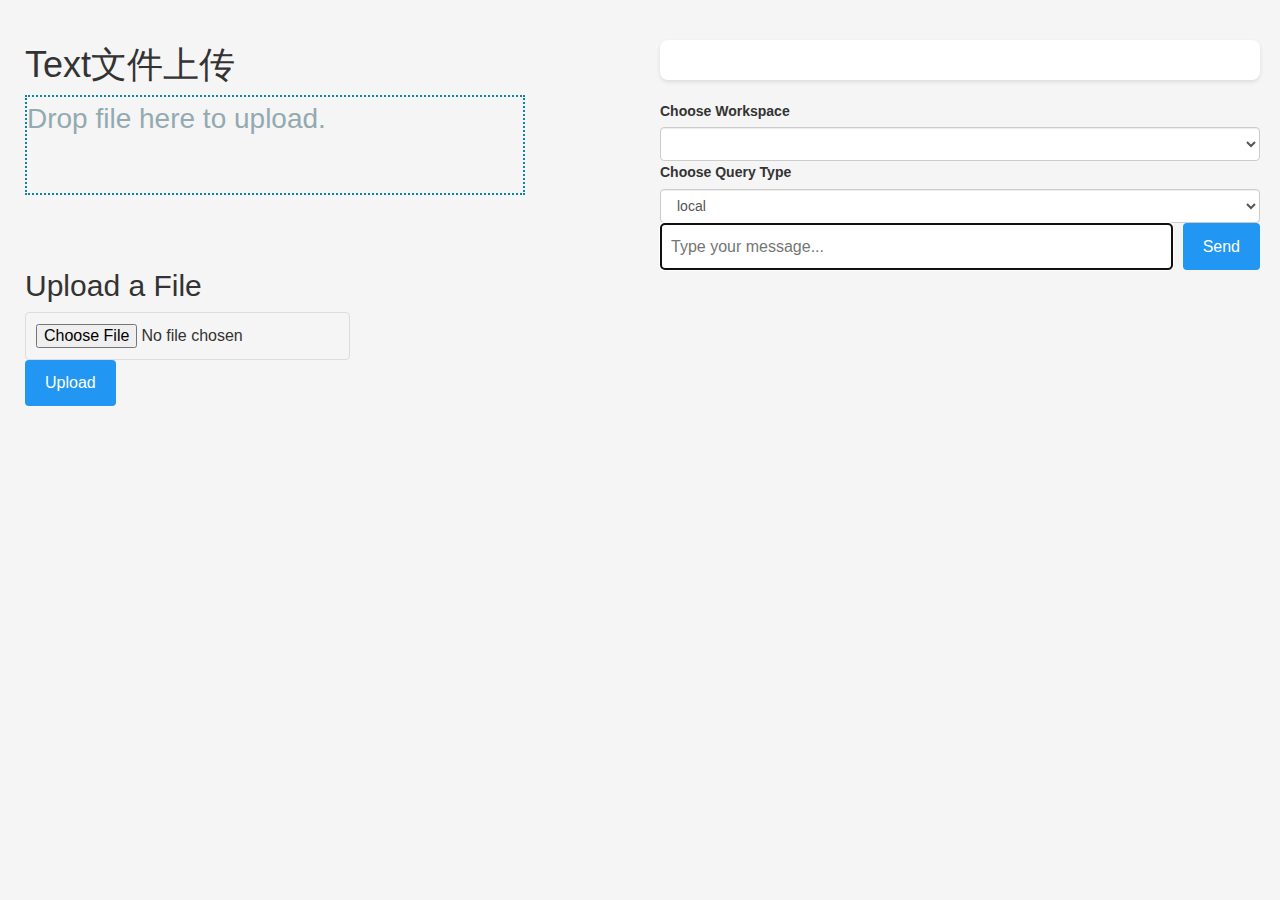
==== templates/chat.html @ b4688cc8 "add ui" ====
<!--https://github.com/AndrewNgo-ini/agentic_rag/blob/main/frontend/index.html-->
<!DOCTYPE html>
<html lang="en">

<head>
    <meta charset="UTF-8">
    <meta name="viewport" content="width=device-width, initial-scale=1.0">
    <title>Agentic RAG Chat</title>
    <link rel="stylesheet" type="text/css" href="/static/css/bootstrap.min.css" />

    <!-- jQuery -->
    <script src="/static/js/jquery.js"></script>
    <!-- Bootstrap Core JavaScript -->
    <script src="/static/js/bootstrap.min.js"></script>
    <script src="/static/js/jquery.filedrop.js"></script>
    <script src="/static/js/upload.js"></script>
    <style>
        * {
            margin: 0;
            padding: 0;
            box-sizing: border-box;
        }

        body {
            font-family: Arial, sans-serif;
            line-height: 1.6;
            background: #f5f5f5;
            height: 100vh;
            display: flex;
            flex-direction: column;
        }

        .container {
            max-width: 800px;
            margin: 20px auto;
            padding: 20px;
            flex-grow: 1;
            display: flex;
            flex-direction: column;
        }

        .chat-container {
            flex-grow: 1;
            background: white;
            border-radius: 8px;
            box-shadow: 0 2px 4px rgba(0, 0, 0, 0.1);
            overflow-y: auto;
            margin-bottom: 20px;
            padding: 20px;
            min-width: 600px;
        }

        .message {
            margin-bottom: 20px;
            padding: 10px;
            border-radius: 8px;
            opacity: 0;
            transform: translateY(20px);
            animation: fadeIn 0.5s ease forwards;
        }

        @keyframes fadeIn {
            to {
                opacity: 1;
                transform: translateY(0);
            }
        }

        .user-message {
            background: #e3f2fd;
            margin-left: 20%;
        }

        .bot-message {
            background: #f5f5f5;
            margin-right: 20%;
        }

        .section {
            margin: 10px 0;
            padding: 10px;
            background: #fff;
            border-left: 3px solid #2196f3;
            opacity: 0;
            transform: translateY(10px);
        }

        .section.animate {
            animation: sectionFadeIn 0.5s ease forwards;
        }

        @keyframes sectionFadeIn {
            to {
                opacity: 1;
                transform: translateY(0);
            }
        }

        .section-header {
            display: flex;
            align-items: center;
            cursor: pointer;
            user-select: none;
            padding: 5px;
            background: #f8f9fa;
            border-radius: 4px;
            font-weight: bold;
        }

        .section-header:hover {
            background: #e9ecef;
        }

        .section-content {
            padding: 10px;
            display: none;
            opacity: 0;
            transition: opacity 0.3s ease;
        }

        .section-content.show {
            display: block;
            opacity: 1;
        }

        .step-item {
            margin: 10px 0;
            padding: 10px;
            background: #fff;
            border: 1px solid #e0e0e0;
            border-radius: 4px;
            opacity: 0;
            animation: stepFadeIn 0.5s ease forwards;
        }

        @keyframes stepFadeIn {
            to {
                opacity: 1;
            }
        }

        .step-explanation {
            font-weight: bold;
            margin-bottom: 5px;
            color: #1976d2;
        }

        .step-output {
            color: #666;
            font-family: monospace;
            white-space: pre-wrap;
            background: #f8f9fa;
            padding: 8px;
            border-radius: 4px;
        }

        .reasoning {
            margin-top: 10px;
            padding: 10px;
            background: #fff3e0;
            border-radius: 4px;
            border-left: 3px solid #ff9800;
            opacity: 0;
        }

        .reasoning.animate {
            animation: reasoningFadeIn 0.5s ease forwards;
        }

        @keyframes reasoningFadeIn {
            to {
                opacity: 1;
            }
        }

        .final-answer {
            margin-top: 10px;
            padding: 10px;
            background: #e8f5e9;
            border-radius: 4px;
            border-left: 3px solid #4caf50;
            opacity: 0;
        }

        .final-answer.animate {
            animation: answerFadeIn 0.5s ease forwards;
        }

        @keyframes answerFadeIn {
            to {
                opacity: 1;
            }
        }

        .input-container {
            display: flex;
            gap: 10px;
        }

        input {
            flex-grow: 1;
            padding: 10px;
            border: 1px solid #ddd;
            border-radius: 4px;
            font-size: 16px;
        }

        button {
            padding: 10px 20px;
            background: #2196f3;
            color: white;
            border: none;
            border-radius: 4px;
            cursor: pointer;
            font-size: 16px;
        }

        button:hover {
            background: #1976d2;
        }

        button:disabled {
            background: #bdbdbd;
            cursor: not-allowed;
        }

        .loading {
            text-align: center;
            padding: 20px;
            color: #666;
            opacity: 0;
            animation: loadingPulse 1.5s ease-in-out infinite;
        }

        @keyframes loadingPulse {
            0% {
                opacity: 0.3;
            }

            50% {
                opacity: 1;
            }

            100% {
                opacity: 0.3;
            }
        }

        .toggle-icon {
            margin-right: 8px;
            transition: transform 0.3s ease;
        }

        .toggle-icon.rotated {
            transform: rotate(90deg);
        }

        .loading-dots:after {
            content: '.';
            animation: dots 1.5s steps(5, end) infinite;
        }

        @keyframes dots {

            0%,
            20% {
                content: '.';
            }

            40% {
                content: '..';
            }

            60% {
                content: '...';
            }

            80%,
            100% {
                content: '';
            }
        }

        #dragdroparea {
            border: 2px dotted #0B85A1;
            width: 500px;
            height: 100px;
            color: #92AAB0;
            text-align: left;
            vertical-align: middle;
            padding: 10px 10px 10 10px;
            margin-bottom: 10px;
            font-size: 200%;
        }
    </style>
        <script>
            function uploadFile() {
                var file = $("#fileInput")[0].files[0];
                if (!file) {
                    alert("Please select a file!");
                    return;
                }
                console.log(file);
                var formData = new FormData();
                formData.append("file", file);
    
                $.ajax({
                    url: "/upload",
                    type: "POST",
                    data: formData,
                    processData: false,
                    contentType: false,
                    success: function(response) {
                        $("#status").text("File uploaded successfully: " + response.filename);
                    },
                    error: function(xhr) {
                        $("#status").text("Error: " + xhr.responseText);
                    }
                });
            }
        </script>
</head>

<body>
    <div id="container_middle" class="HfwiM">
        <div id="content10" style="width:50%;float:left; padding: 25px;">
            <div style="display: none;">
                <h1>Upload a TXT File</h1>
                <form id="uploadForm" enctype="multipart/form-data">
                    <label for="file">Choose a .txt file:</label>
                    <input type="file" id="file" name="file" accept=".txt" required>
                    <br><br>
                    <button type="submit" onclick="upload_file()">Upload File</button>
                </form>
                <div id="response"></div>
            </div>
            <table class="table" id="jsonTable" style="width:100%;display:table;font-size: 14px;">
                <thead style="width:100%;">
                </thead>
                <tbody>
                </tbody>
            </table>
            <h1>Text文件上传</h1>
            <div id="dragdroparea"> Drop file here to upload. </div>
            <br /><br />
            <h2>Upload a File</h2>
            <input type="file" id="fileInput">
            <button onclick="uploadFile()">Upload</button>
            <p id="status"></p>
        </div>
        <div id="content11" style="width:50%;float:left;" class="container">
            <div class="chat-container" id="chatContainer"></div>
            <label for="workspace">Choose Workspace</label>
            <select class="form-control" id='workspace'>
            </select>
            <label for="query_type">Choose Query Type</label>
            <select class="form-control" id='query_type'>
                <option value="local">local</option>
                <option value="global">global</option>
                <option value="hybrid">hybrid</option>
                <option value="naive">naive</option>
            </select>
            <div class="input-container">
                <input type="text" id="userInput" placeholder="Type your message..." />
                <button id="sendButton">Send</button>
            </div>
        </div>
    </div>

    <script>
        const chatContainer = document.getElementById('chatContainer');
        const userInput = document.getElementById('userInput');
        const sendButton = document.getElementById('sendButton');

        function sleep(ms) {
            return new Promise(resolve => setTimeout(resolve, ms));
        }

        function createCollapsibleSection(title, content) {
            const section = document.createElement('div');
            section.className = 'section';

            const header = document.createElement('div');
            header.className = 'section-header';
            header.innerHTML = '<span class="toggle-icon">▶</span> ' + title;

            const sectionContent = document.createElement('div');
            sectionContent.className = 'section-content';
            sectionContent.appendChild(content);

            header.addEventListener('click', () => {
                const icon = header.querySelector('.toggle-icon');
                icon.classList.toggle('rotated');
                sectionContent.classList.toggle('show');
            });

            section.appendChild(header);
            section.appendChild(sectionContent);
            return section;
        }

        async function addMessage(content, isUser = false) {
            const messageDiv = document.createElement('div');
            messageDiv.className = `message ${isUser ? 'user-message' : 'bot-message'}`;

            if (isUser) {
                messageDiv.textContent = content;
                chatContainer.appendChild(messageDiv);
            } else {
                const { intermediate_steps, reasoning, final_answer } = content;
                chatContainer.appendChild(messageDiv);

                // Add intermediate steps section if there are any steps
                if (intermediate_steps && intermediate_steps.length > 0) {
                    const stepsContent = document.createElement('div');
                    const stepsSection = createCollapsibleSection('Intermediate Steps', stepsContent);
                    messageDiv.appendChild(stepsSection);

                    await sleep(500); // Delay before showing steps section
                    stepsSection.classList.add('animate');

                    for (const step of intermediate_steps) {
                        const stepDiv = document.createElement('div');
                        stepDiv.className = 'step-item';

                        const explanationDiv = document.createElement('div');
                        explanationDiv.className = 'step-explanation';
                        explanationDiv.textContent = step.explanation;

                        const outputDiv = document.createElement('div');
                        outputDiv.className = 'step-output';
                        outputDiv.textContent = step.output;

                        stepDiv.appendChild(explanationDiv);
                        stepDiv.appendChild(outputDiv);
                        stepsContent.appendChild(stepDiv);

                        await sleep(300); // Delay between each step
                    }
                }

                // Add loading state before reasoning
                const loadingReasoning = document.createElement('div');
                loadingReasoning.className = 'loading';
                loadingReasoning.innerHTML = 'Processing reasoning<span class="loading-dots"></span>';
                messageDiv.appendChild(loadingReasoning);

                await sleep(1000); // Show loading state
                messageDiv.removeChild(loadingReasoning);

                // Add reasoning section
                const reasoningDiv = document.createElement('div');
                reasoningDiv.className = 'reasoning';
                reasoningDiv.innerHTML = `<strong>Reasoning:</strong> ${reasoning}`;
                messageDiv.appendChild(reasoningDiv);

                await sleep(300); // Delay before showing reasoning
                reasoningDiv.classList.add('animate');

                // Add loading state before final answer
                const loadingAnswer = document.createElement('div');
                loadingAnswer.className = 'loading';
                loadingAnswer.innerHTML = 'Generating answer<span class="loading-dots"></span>';
                messageDiv.appendChild(loadingAnswer);

                await sleep(800); // Show loading state
                messageDiv.removeChild(loadingAnswer);

                // Add final answer
                const finalDiv = document.createElement('div');
                finalDiv.className = 'final-answer';
                finalDiv.innerHTML = `<strong>Answer:</strong> ${final_answer}`;
                messageDiv.appendChild(finalDiv);

                await sleep(300); // Delay before showing final answer
                finalDiv.classList.add('animate');
            }

            chatContainer.scrollTop = chatContainer.scrollHeight;
        }

        async function sendMessage() {
            const message = userInput.value.trim();
            if (!message) return;

            // Disable input and button while processing
            userInput.disabled = true;
            sendButton.disabled = true;

            // Add user message to chat
            addMessage(message, true);
            userInput.value = '';

            // Add loading message
            const loadingDiv = document.createElement('div');
            loadingDiv.className = 'loading';
            loadingDiv.innerHTML = 'Thinking<span class="loading-dots"></span>';
            chatContainer.appendChild(loadingDiv);

            try {
                const response = await fetch('/chat', {
                    method: 'POST',
                    headers: {
                        'Content-Type': 'application/json',
                    },
                    body: JSON.stringify({ message, "workspace": $('#workspace').val(), "query_type": $('#query_type').val()}),
                });

                const data = await response.json();
                console.log(data);
                // Remove loading message
                chatContainer.removeChild(loadingDiv);

                if (data.error) {
                    throw new Error(data.error);
                }
                console.log(data);
                // Add bot response to chat
                await addMessage({ "intermediate_steps": [], "reasoning": "reasoning", "final_answer": data.data });
            } catch (error) {
                // Remove loading message
                chatContainer.removeChild(loadingDiv);

                // Add error message
                const errorDiv = document.createElement('div');
                errorDiv.className = 'message bot-message';
                errorDiv.textContent = `Error: ${error.message}`;
                chatContainer.appendChild(errorDiv);
            } finally {
                // Re-enable input and button
                userInput.disabled = false;
                sendButton.disabled = false;
                userInput.focus();
            }
        }

        // Event listeners
        sendButton.addEventListener('click', sendMessage);
        userInput.addEventListener('keypress', (e) => {
            if (e.key === 'Enter') {
                sendMessage();
            }
        });

        // Focus input on load
        userInput.focus();





        function upload_file() {
            var fd = new FormData();
            fd.append('file', (document.getElementById('file').files[0]));
            console.log(document.getElementById('file').files[0]);
            var uploadURL = "/upload"; //Upload URL
            debugger
            $.ajax({
                url: uploadURL,
                type: "POST",
                contentType: false,
                processData: false,
                cache: false,
                data: fd,
                timeout: 30000,
                beforeSend: function (xhr, settings) {
                    //发送前处理
                },
                complete: function (xhr, textStatus) {
                    //通信完成
                },
                success: function (result, textStatus, xhr) {
                    //ajax通讯成功
                    //alert("解析完成，等待下载!");
                    //$("#status1").append(textStatus);
                    //download(result.csvname);

                },
                error: function (xhr, textStatus, error) {
                    //ajax通讯失败
                    //$('#status1').append('发送失败<br>');
                }
            });

        }

        $(function () {
            function sendFileToServer(formData, status) {
                var uploadURL = "/upload"; //Upload URL
                $.ajax({
                    url: uploadURL,
                    type: "POST",
                    contentType: false,
                    processData: false,
                    cache: false,
                    data: formData,
                    timeout: 30000,
                    beforeSend: function (xhr, settings) {
                        //发送前处理
                    },
                    complete: function (xhr, textStatus) {
                        //通信完成
                    },
                    success: function (result, textStatus, xhr) {
                        //ajax通讯成功
                        alert("上传完成!");
                        init_upload_file_list();
                    },
                    error: function (xhr, textStatus, error) {
                        //ajax通讯失败
                        $('#status1').append('发送失败<br>');
                    }
                });
            }
            function handleFileUpload(files, obj) {
                var fd = new FormData();
                for (var i = 0; i < files.length; i++) {
                    fd.append('files', files[i]);
                }
                //fd.append('start', $("#start").val());
                //fd.append('filter', $("#filter").val());
                //fd.append('end', $("#end").val());
                sendFileToServer(fd, status);
            }
            $(document).ready(function () {
                var obj = $("#dragdroparea");
                obj.on('dragenter', function (e) {
                    e.stopPropagation();
                    e.preventDefault();
                });
                obj.on('dragover', function (e) {
                    e.stopPropagation();
                    e.preventDefault();
                });
                obj.on('drop', function (e) {
                    e.preventDefault();
                    var files = e.originalEvent.dataTransfer.files;
                    handleFileUpload(files);
                });
                $(document).on('dragenter', function (e) {
                    e.stopPropagation();
                    e.preventDefault();
                });
                $(document).on('dragover', function (e) {
                    e.stopPropagation();
                    e.preventDefault();
                });
                $(document).on('drop', function (e) {
                    e.stopPropagation();
                    e.preventDefault();
                });
                init_upload_file_list();
            });
        });
        function init_upload_file_list() {
            console.log(11111);
            $.ajax({
                url: "/query_docs",
                type: 'POST',
                cache: false,
                data: JSON.stringify({
                    "query": "docQuery",
                }),
                processData: false,
                contentType: false,
                dataType: "json",
                contentType: "application/json",
                success: function (content, status) {
                    console.log(content);
                    result = content.data;
                    var workspace = $('#workspace');
                    var tableHead = $('#jsonTable thead');
                    tableHead.children().remove();
                    var row = $('<tr>');
                    row.append($('<th>').text("DOC_ID"));
                    row.append($('<th >').text("WORKSPACE"));
                    row.append($('<th >').text("DOC_NAME"));
                    tableHead.append(row);
                    var tableBody = $('#jsonTable tbody');
                    tableBody.children().remove();
                    $.each(result, function (index, object) {
                        console.log(object);
                        var row = $('<tr>');
                        row.append($('<td>').text(object.id));
                        row.append($('<td>').text(object.workspace));
                        row.append($('<td>').text(object.doc_name));
                        tableBody.append(row);
                        workspace.append($('<option value="'+object.workspace+'">'+object.workspace+'</option>'));
                    });

                    

                }
            });
        }

    </script>
</body>

</html>
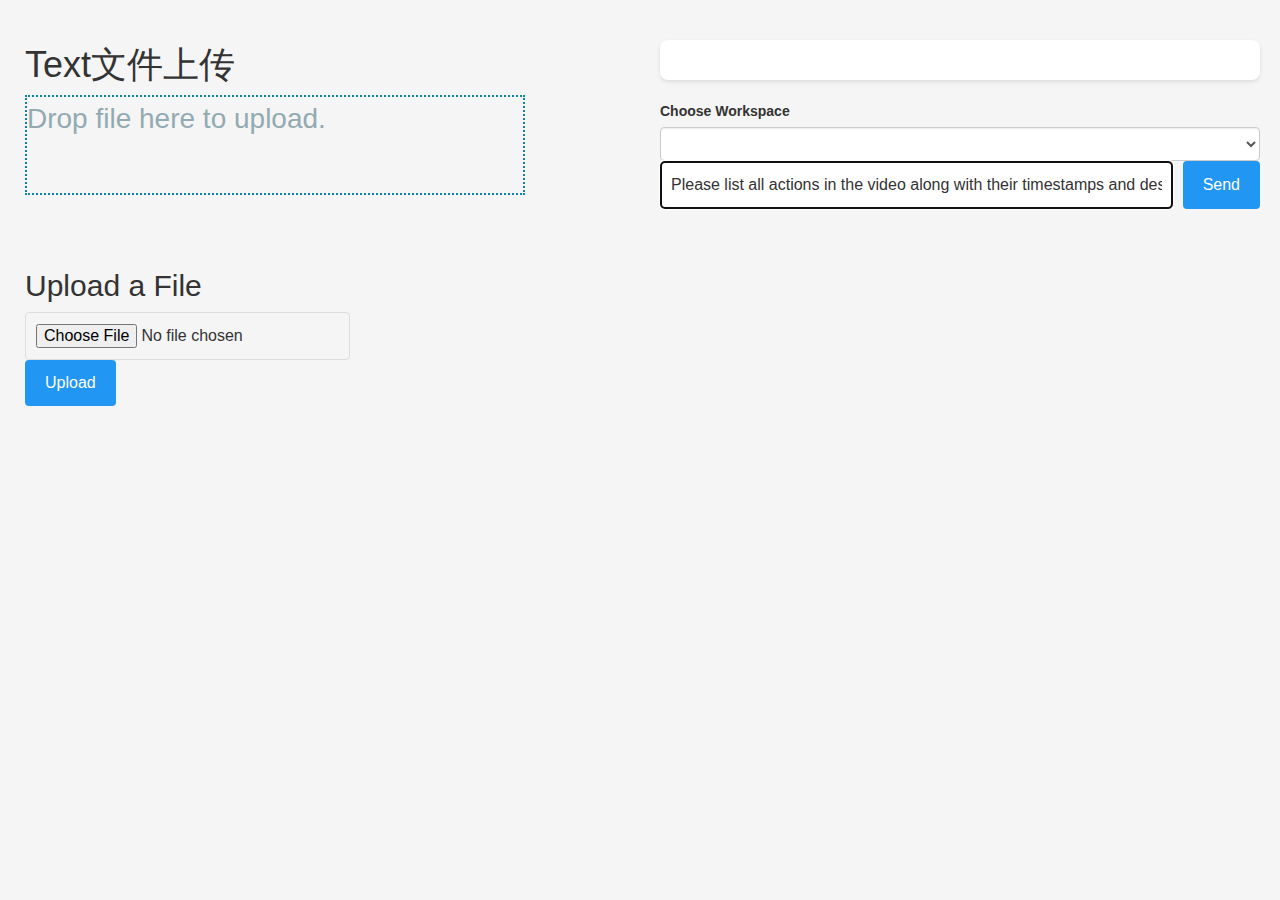
==== commit ef47b57d: "integrated" ====
--- a/templates/chat.html
+++ b/templates/chat.html
@@ -293,32 +293,32 @@
             font-size: 200%;
         }
     </style>
-        <script>
-            function uploadFile() {
-                var file = $("#fileInput")[0].files[0];
-                if (!file) {
-                    alert("Please select a file!");
-                    return;
+    <script>
+        function uploadFile() {
+            var file = $("#fileInput")[0].files[0];
+            if (!file) {
+                alert("Please select a file!");
+                return;
+            }
+            console.log(file);
+            var formData = new FormData();
+            formData.append("file", file);
+
+            $.ajax({
+                url: "/upload",
+                type: "POST",
+                data: formData,
+                processData: false,
+                contentType: false,
+                success: function (response) {
+                    $("#status").text("File uploaded successfully: " + response.insert_result);
+                },
+                error: function (xhr) {
+                    $("#status").text("Error: " + xhr.responseText);
                 }
-                console.log(file);
-                var formData = new FormData();
-                formData.append("file", file);
-    
-                $.ajax({
-                    url: "/upload",
-                    type: "POST",
-                    data: formData,
-                    processData: false,
-                    contentType: false,
-                    success: function(response) {
-                        $("#status").text("File uploaded successfully: " + response.filename);
-                    },
-                    error: function(xhr) {
-                        $("#status").text("Error: " + xhr.responseText);
-                    }
-                });
-            }
-        </script>
+            });
+        }
+    </script>
 </head>
 
 <body>
@@ -353,15 +353,15 @@
             <label for="workspace">Choose Workspace</label>
             <select class="form-control" id='workspace'>
             </select>
-            <label for="query_type">Choose Query Type</label>
+            <!--label for="query_type">Choose Query Type</label>
             <select class="form-control" id='query_type'>
                 <option value="local">local</option>
                 <option value="global">global</option>
                 <option value="hybrid">hybrid</option>
                 <option value="naive">naive</option>
-            </select>
+            </select-->
             <div class="input-container">
-                <input type="text" id="userInput" placeholder="Type your message..." />
+                <input type="text" id="userInput" placeholder="Type your message..." value="Please list all actions in the video along with their timestamps and descriptions." />
                 <button id="sendButton">Send</button>
             </div>
         </div>
@@ -503,7 +503,8 @@
                     headers: {
                         'Content-Type': 'application/json',
                     },
-                    body: JSON.stringify({ message, "workspace": $('#workspace').val(), "query_type": $('#query_type').val()}),
+                    //body: JSON.stringify({ message, "workspace": $('#workspace').val(), "query_type": $('#query_type').val() }),
+                    body: JSON.stringify({ message, "workspace": $('#workspace').val(), "query_type":""}),
                 });
 
                 const data = await response.json();
@@ -546,153 +547,38 @@
         userInput.focus();
 
 
-
-
-
-        function upload_file() {
-            var fd = new FormData();
-            fd.append('file', (document.getElementById('file').files[0]));
-            console.log(document.getElementById('file').files[0]);
-            var uploadURL = "/upload"; //Upload URL
-            debugger
+        function init_select_data() {
             $.ajax({
-                url: uploadURL,
-                type: "POST",
-                contentType: false,
-                processData: false,
-                cache: false,
-                data: fd,
-                timeout: 30000,
-                beforeSend: function (xhr, settings) {
-                    //发送前处理
-                },
-                complete: function (xhr, textStatus) {
-                    //通信完成
-                },
-                success: function (result, textStatus, xhr) {
-                    //ajax通讯成功
-                    //alert("解析完成，等待下载!");
-                    //$("#status1").append(textStatus);
-                    //download(result.csvname);
-
-                },
-                error: function (xhr, textStatus, error) {
-                    //ajax通讯失败
-                    //$('#status1').append('发送失败<br>');
-                }
-            });
-
-        }
-
-        $(function () {
-            function sendFileToServer(formData, status) {
-                var uploadURL = "/upload"; //Upload URL
-                $.ajax({
-                    url: uploadURL,
-                    type: "POST",
-                    contentType: false,
-                    processData: false,
-                    cache: false,
-                    data: formData,
-                    timeout: 30000,
-                    beforeSend: function (xhr, settings) {
-                        //发送前处理
-                    },
-                    complete: function (xhr, textStatus) {
-                        //通信完成
-                    },
-                    success: function (result, textStatus, xhr) {
-                        //ajax通讯成功
-                        alert("上传完成!");
-                        init_upload_file_list();
-                    },
-                    error: function (xhr, textStatus, error) {
-                        //ajax通讯失败
-                        $('#status1').append('发送失败<br>');
-                    }
-                });
-            }
-            function handleFileUpload(files, obj) {
-                var fd = new FormData();
-                for (var i = 0; i < files.length; i++) {
-                    fd.append('files', files[i]);
-                }
-                //fd.append('start', $("#start").val());
-                //fd.append('filter', $("#filter").val());
-                //fd.append('end', $("#end").val());
-                sendFileToServer(fd, status);
-            }
-            $(document).ready(function () {
-                var obj = $("#dragdroparea");
-                obj.on('dragenter', function (e) {
-                    e.stopPropagation();
-                    e.preventDefault();
-                });
-                obj.on('dragover', function (e) {
-                    e.stopPropagation();
-                    e.preventDefault();
-                });
-                obj.on('drop', function (e) {
-                    e.preventDefault();
-                    var files = e.originalEvent.dataTransfer.files;
-                    handleFileUpload(files);
-                });
-                $(document).on('dragenter', function (e) {
-                    e.stopPropagation();
-                    e.preventDefault();
-                });
-                $(document).on('dragover', function (e) {
-                    e.stopPropagation();
-                    e.preventDefault();
-                });
-                $(document).on('drop', function (e) {
-                    e.stopPropagation();
-                    e.preventDefault();
-                });
-                init_upload_file_list();
-            });
-        });
-        function init_upload_file_list() {
-            console.log(11111);
-            $.ajax({
-                url: "/query_docs",
+                url: "/get_workspapces",
                 type: 'POST',
                 cache: false,
                 data: JSON.stringify({
-                    "query": "docQuery",
+                    "workspace": "workspace",
+                    "message":"message",
+                    "query_type":"query_type",
                 }),
                 processData: false,
                 contentType: false,
                 dataType: "json",
                 contentType: "application/json",
                 success: function (content, status) {
-                    console.log(content);
-                    result = content.data;
+                    var result = $.parseJSON(content);
                     var workspace = $('#workspace');
-                    var tableHead = $('#jsonTable thead');
-                    tableHead.children().remove();
-                    var row = $('<tr>');
-                    row.append($('<th>').text("DOC_ID"));
-                    row.append($('<th >').text("WORKSPACE"));
-                    row.append($('<th >').text("DOC_NAME"));
-                    tableHead.append(row);
-                    var tableBody = $('#jsonTable tbody');
-                    tableBody.children().remove();
-                    $.each(result, function (index, object) {
-                        console.log(object);
-                        var row = $('<tr>');
-                        row.append($('<td>').text(object.id));
-                        row.append($('<td>').text(object.workspace));
-                        row.append($('<td>').text(object.doc_name));
-                        tableBody.append(row);
-                        workspace.append($('<option value="'+object.workspace+'">'+object.workspace+'</option>'));
-                    });
-
-                    
-
+                    workspace.children().remove();
+                    if ("success" == result.status) {
+                        datas = result.data;
+                        $.each(datas, function (index1, object) {
+                            workspace.append($('<option value="' + object["id"] + '">' + object["name"] + '</option>'));
+                        });
+                    }
                 }
             });
         }
+        $(function () {
+            $(document).ready(function () {
+                init_select_data();
+            });
+        });
 
     </script>
 </body>
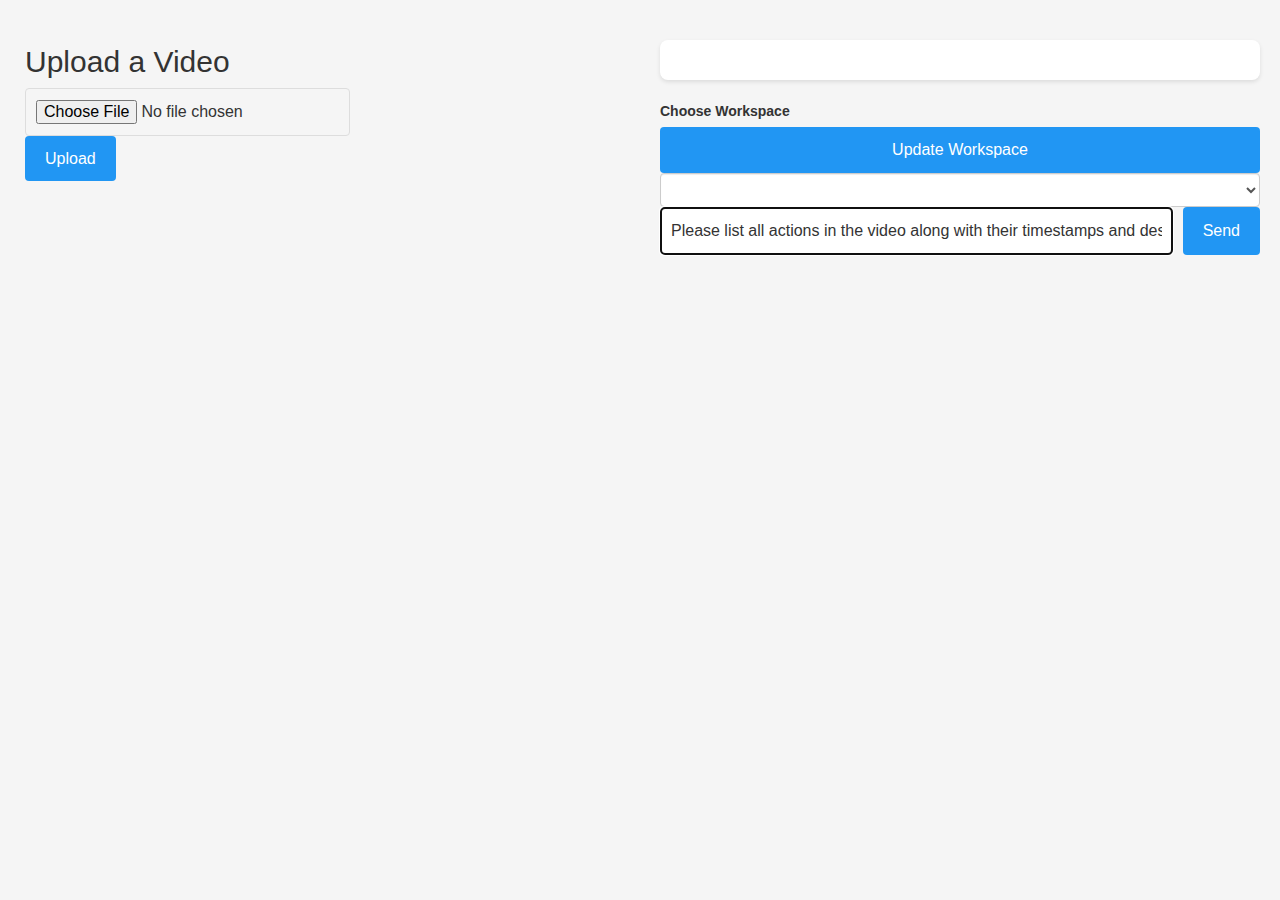
==== commit baded00a: "fix" ====
--- a/templates/chat.html
+++ b/templates/chat.html
@@ -324,33 +324,20 @@
 <body>
     <div id="container_middle" class="HfwiM">
         <div id="content10" style="width:50%;float:left; padding: 25px;">
-            <div style="display: none;">
-                <h1>Upload a TXT File</h1>
-                <form id="uploadForm" enctype="multipart/form-data">
-                    <label for="file">Choose a .txt file:</label>
-                    <input type="file" id="file" name="file" accept=".txt" required>
-                    <br><br>
-                    <button type="submit" onclick="upload_file()">Upload File</button>
-                </form>
-                <div id="response"></div>
-            </div>
             <table class="table" id="jsonTable" style="width:100%;display:table;font-size: 14px;">
                 <thead style="width:100%;">
                 </thead>
                 <tbody>
                 </tbody>
             </table>
-            <h1>Text文件上传</h1>
-            <div id="dragdroparea"> Drop file here to upload. </div>
-            <br /><br />
-            <h2>Upload a File</h2>
+            <h2>Upload a Video</h2>
             <input type="file" id="fileInput">
             <button onclick="uploadFile()">Upload</button>
             <p id="status"></p>
         </div>
         <div id="content11" style="width:50%;float:left;" class="container">
             <div class="chat-container" id="chatContainer"></div>
-            <label for="workspace">Choose Workspace</label>
+            <label for="workspace">Choose Workspace</label><button id="update_workspace" onclick="init_select_data()">Update Workspace</button>
             <select class="form-control" id='workspace'>
             </select>
             <!--label for="query_type">Choose Query Type</label>
@@ -364,6 +351,7 @@
                 <input type="text" id="userInput" placeholder="Type your message..." value="Please list all actions in the video along with their timestamps and descriptions." />
                 <button id="sendButton">Send</button>
             </div>
+
         </div>
     </div>
 
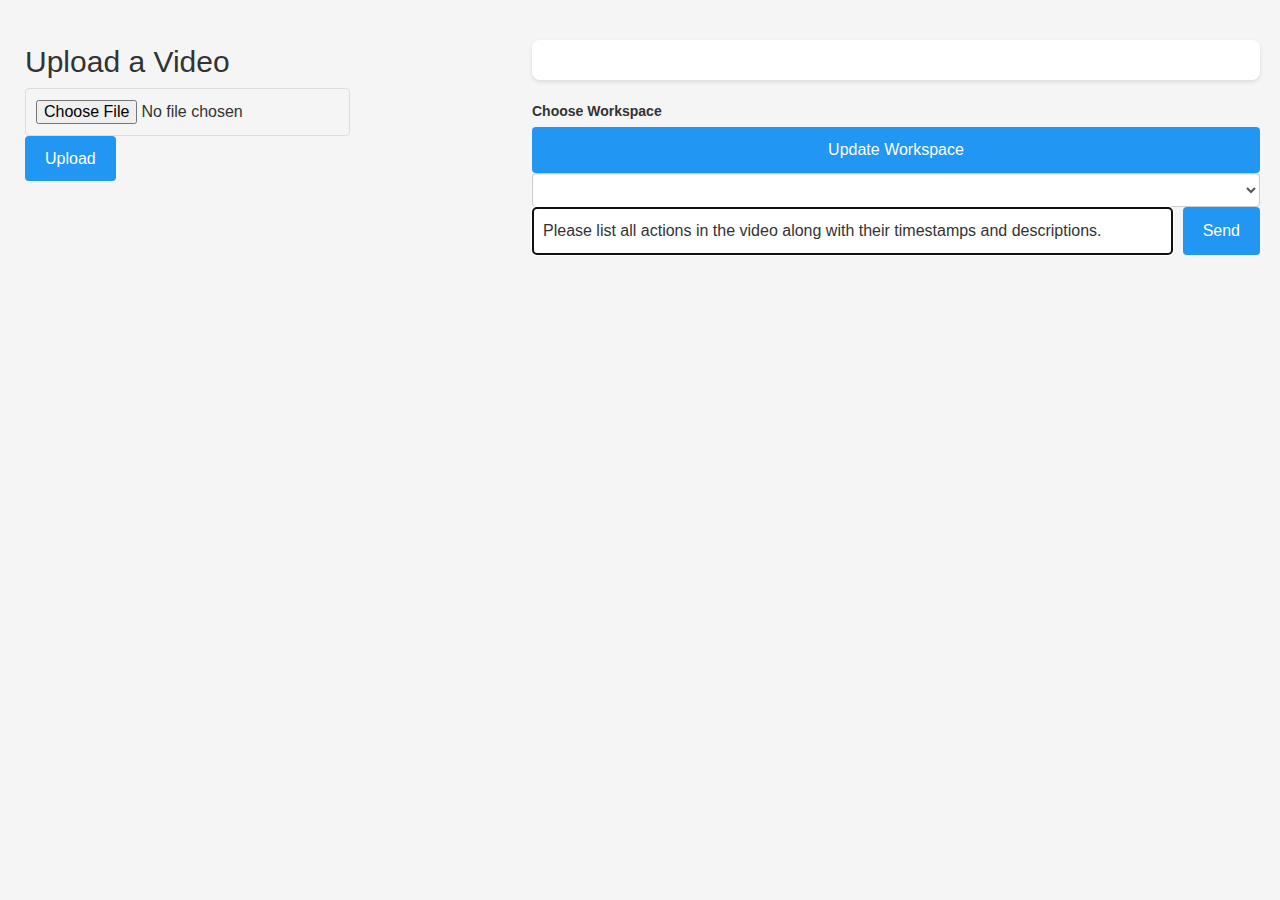
==== commit fdc30b18: "change prompt" ====
--- a/templates/chat.html
+++ b/templates/chat.html
@@ -323,7 +323,7 @@
 
 <body>
     <div id="container_middle" class="HfwiM">
-        <div id="content10" style="width:50%;float:left; padding: 25px;">
+        <div id="content10" style="width:40%;float:left; padding: 25px;">
             <table class="table" id="jsonTable" style="width:100%;display:table;font-size: 14px;">
                 <thead style="width:100%;">
                 </thead>
@@ -335,7 +335,7 @@
             <button onclick="uploadFile()">Upload</button>
             <p id="status"></p>
         </div>
-        <div id="content11" style="width:50%;float:left;" class="container">
+        <div id="content11" style="width:60%;float:left;" class="container">
             <div class="chat-container" id="chatContainer"></div>
             <label for="workspace">Choose Workspace</label><button id="update_workspace" onclick="init_select_data()">Update Workspace</button>
             <select class="form-control" id='workspace'>
@@ -571,4 +571,4 @@
     </script>
 </body>
 
-</html>+</html>
